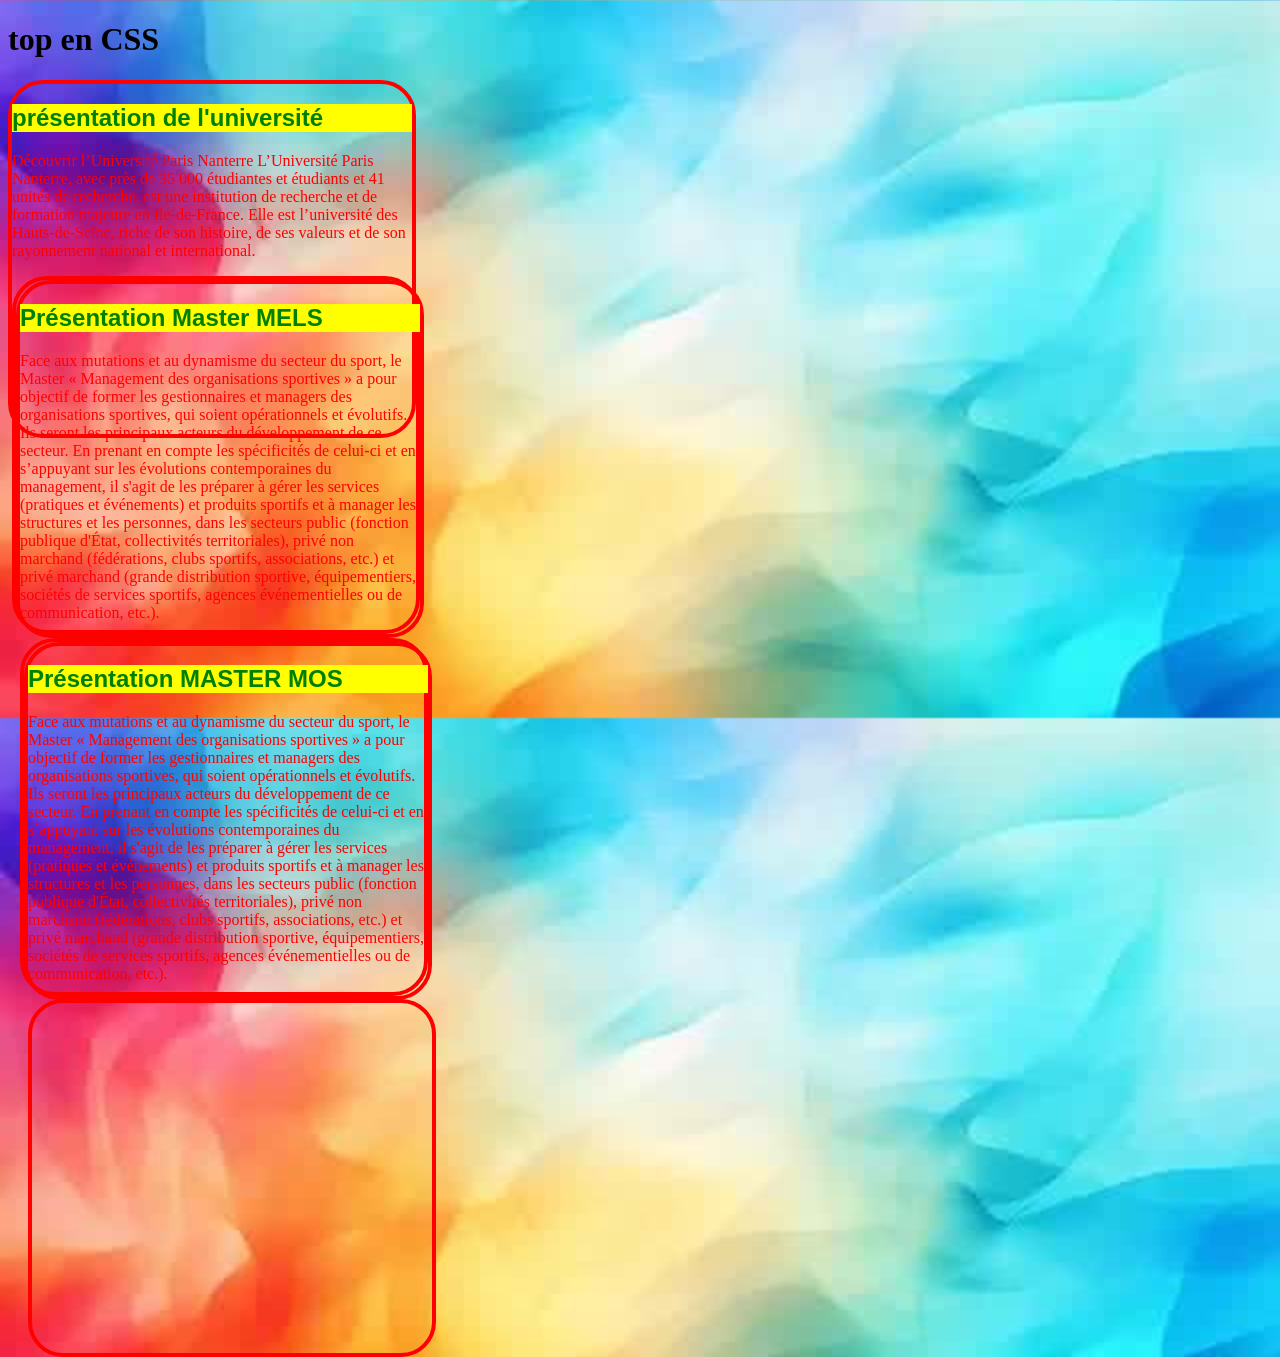
==== tp3.html @ 7f9727b3 "Add files via upload" ====
<!DOCTYPE html>
<html>
<head>
	<meta charset="utf-8">
	<meta name="viewport" content="width=device-width, initial-scale=1">

	<link rel="stylesheet" type="text/css" href="style.css">
	<title></title>




</head>
<body>

<h1> top en CSS </h1>
<div>
<h2> présentation de l'université </h2>
<p>
Découvrir l’Université Paris Nanterre
L’Université Paris Nanterre, avec près de 35 000 étudiantes et étudiants et 41 unités de recherche, est une institution de recherche et de formation majeure en Ile-de-France. Elle est l’université des Hauts-de-Seine, riche de son histoire, de ses valeurs et de son rayonnement national et international.
<div>
<div>
<h2> Présentation Master MELS</h2>
<p> Face aux mutations et au dynamisme du secteur du sport, le Master « Management des organisations sportives » a pour objectif de former les gestionnaires et managers des organisations sportives, qui soient opérationnels et évolutifs. Ils seront les principaux acteurs du développement de ce secteur. En prenant en compte les spécificités de celui-ci et en s’appuyant sur les évolutions contemporaines du management, il s'agit de les préparer à gérer les services (pratiques et événements) et produits sportifs et à manager les structures et les personnes, dans les secteurs public (fonction publique d'État, collectivités territoriales), privé non marchand (fédérations, clubs sportifs, associations, etc.) et privé marchand (grande distribution sportive, équipementiers, sociétés de services sportifs, agences événementielles ou de communication, etc.).
<div>
	<div>
	<h2> Présentation MASTER MOS</h2>
	<p class="special">Face aux mutations et au dynamisme du secteur du sport, le Master « Management des organisations sportives » a pour objectif de former les gestionnaires et managers des organisations sportives, qui soient opérationnels et évolutifs. Ils seront les principaux acteurs du développement de ce secteur. En prenant en compte les spécificités de celui-ci et en s’appuyant sur les évolutions contemporaines du management, il s'agit de les préparer à gérer les services (pratiques et événements) et produits sportifs et à manager les structures et les personnes, dans les secteurs public (fonction publique d'État, collectivités territoriales), privé non marchand (fédérations, clubs sportifs, associations, etc.) et privé marchand (grande distribution sportive, équipementiers, sociétés de services sportifs, agences événementielles ou de communication, etc.).
		<div>




</body>
</html>
---- style.css ----
body{
	background-image: url(imagejpg.jpg);
	background-size: 100%;
}

p{
	color: red;
}
h2{
	color: green;
}
h2
{
	color: green;
	background-color: yellow;
	font-family: Arial;
}
.special
{
	background color: pink;
}
div
{
	border: 4px red solid;
	border-radius: 35px;
	width: 400px;
	height: 350px;
}
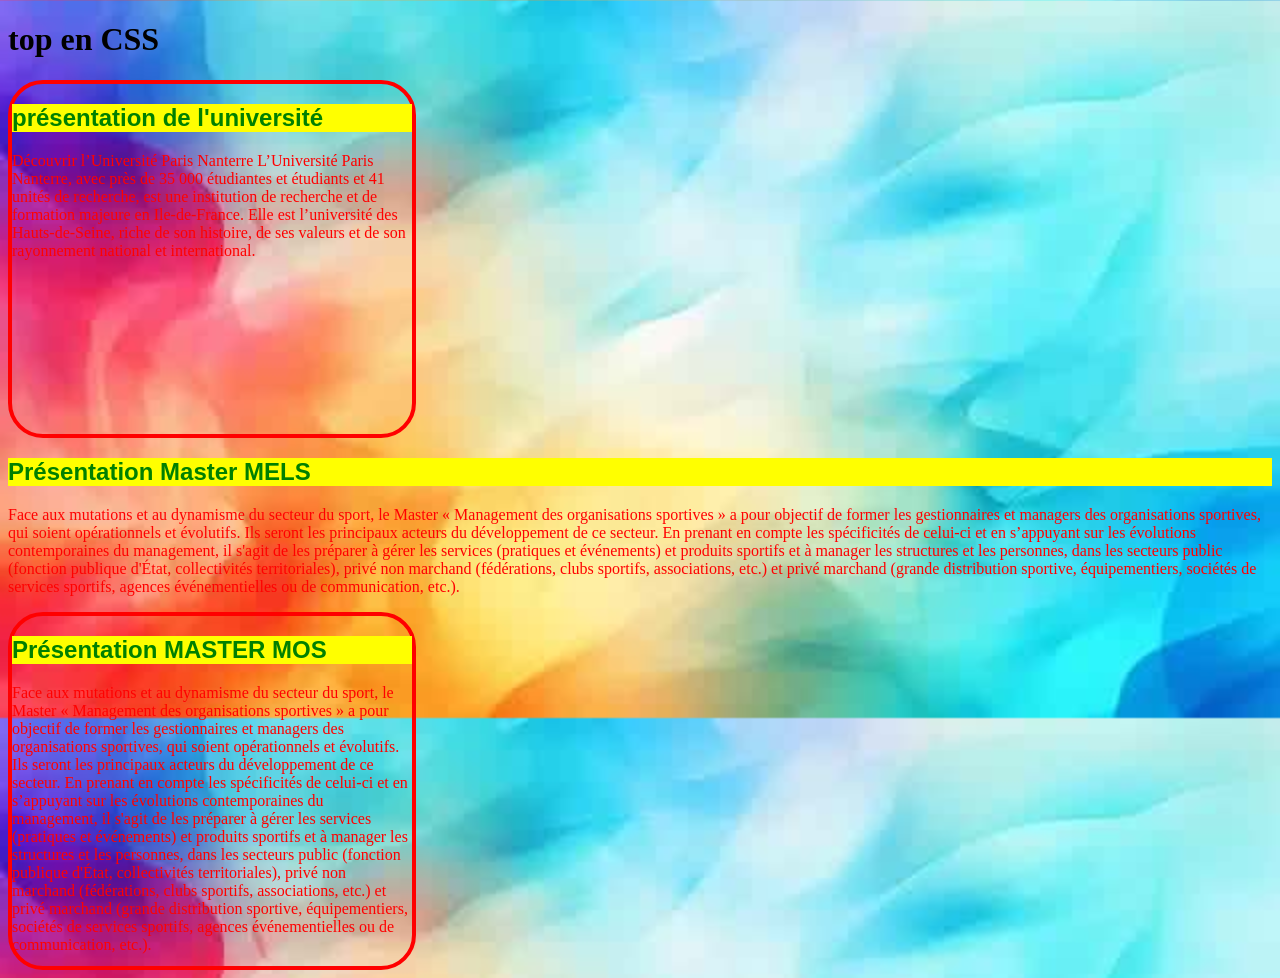
==== commit a1cf9752: "Add files via upload" ====
--- a/tp3.html
+++ b/tp3.html
@@ -19,15 +19,14 @@
 <p>
 Découvrir l’Université Paris Nanterre
 L’Université Paris Nanterre, avec près de 35 000 étudiantes et étudiants et 41 unités de recherche, est une institution de recherche et de formation majeure en Ile-de-France. Elle est l’université des Hauts-de-Seine, riche de son histoire, de ses valeurs et de son rayonnement national et international.
-<div>
-<div>
+</div>
 <h2> Présentation Master MELS</h2>
 <p> Face aux mutations et au dynamisme du secteur du sport, le Master « Management des organisations sportives » a pour objectif de former les gestionnaires et managers des organisations sportives, qui soient opérationnels et évolutifs. Ils seront les principaux acteurs du développement de ce secteur. En prenant en compte les spécificités de celui-ci et en s’appuyant sur les évolutions contemporaines du management, il s'agit de les préparer à gérer les services (pratiques et événements) et produits sportifs et à manager les structures et les personnes, dans les secteurs public (fonction publique d'État, collectivités territoriales), privé non marchand (fédérations, clubs sportifs, associations, etc.) et privé marchand (grande distribution sportive, équipementiers, sociétés de services sportifs, agences événementielles ou de communication, etc.).
-<div>
+</div>
 	<div>
 	<h2> Présentation MASTER MOS</h2>
 	<p class="special">Face aux mutations et au dynamisme du secteur du sport, le Master « Management des organisations sportives » a pour objectif de former les gestionnaires et managers des organisations sportives, qui soient opérationnels et évolutifs. Ils seront les principaux acteurs du développement de ce secteur. En prenant en compte les spécificités de celui-ci et en s’appuyant sur les évolutions contemporaines du management, il s'agit de les préparer à gérer les services (pratiques et événements) et produits sportifs et à manager les structures et les personnes, dans les secteurs public (fonction publique d'État, collectivités territoriales), privé non marchand (fédérations, clubs sportifs, associations, etc.) et privé marchand (grande distribution sportive, équipementiers, sociétés de services sportifs, agences événementielles ou de communication, etc.).
-		<div>
+		</div>
 
 
 
